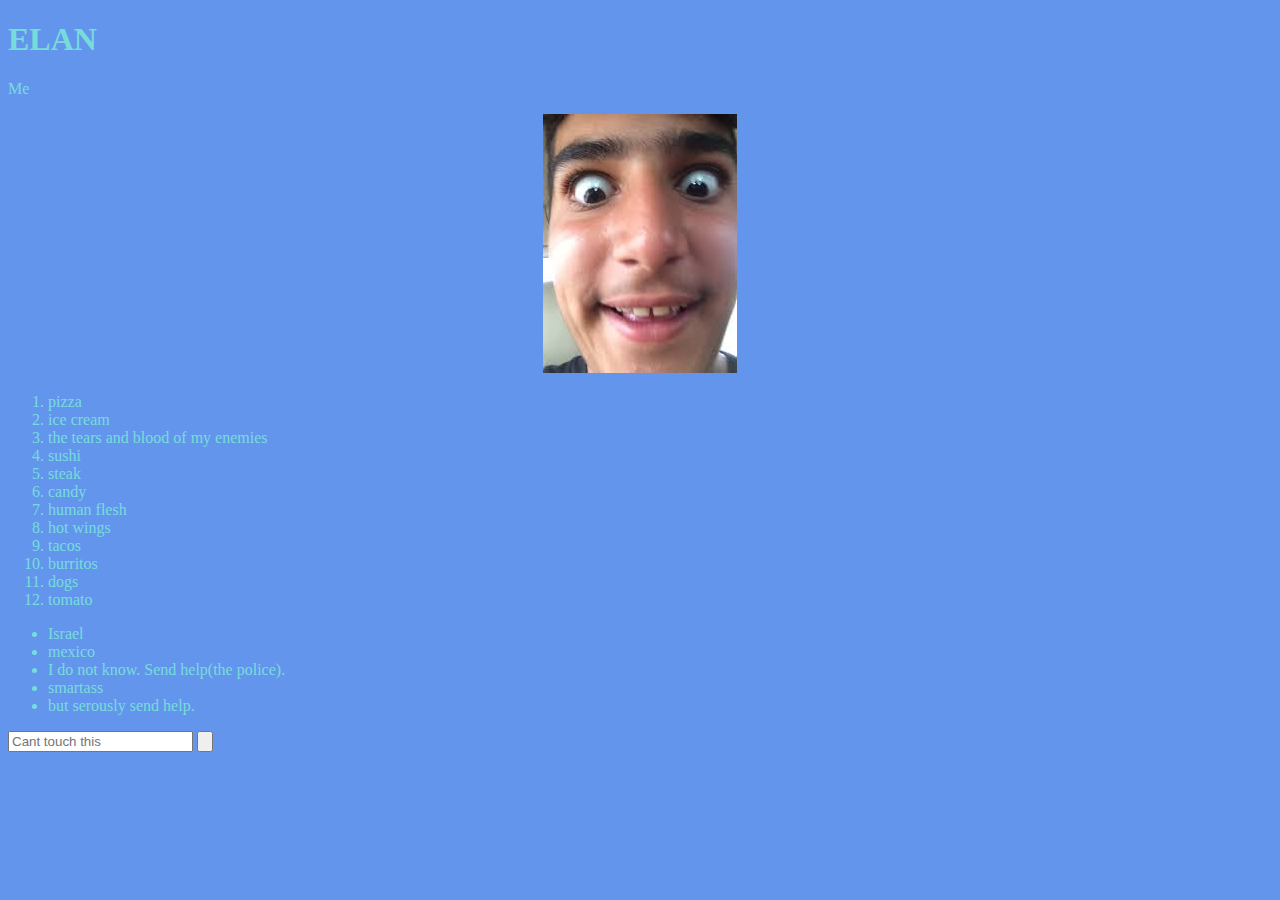
==== index.html @ f4e02478 "command" ====
<!DOCTYPE html>
    <html>

    <head>
        <title>Page Title</title>
        <link rel="stylesheet" type="text/css" href="index.css"/>
    </head>

    <body>
        <h1 id= "elan ">
               ELAN
        </h1>
      
        <p>
            Me
            <center>
                <img src="[data-uri]">
                </img>
            </center>
            
       
        </p>
                <ol>
                    <li>
                        pizza
                    </li>
                        <li>ice cream</li>
                        <li>the tears and blood of my enemies</li>
                        <li>sushi</li>
                        <li> steak</li>
                        <li>candy</li>
                        <li>human flesh</li>
                        <li>hot wings</li>
                        <li>tacos</li>
                        <li>burritos</li>
                        <li>dogs</li>
                        <li>tomato</li>
                    </ol>
                    <ul>
                        <li>
                            Israel
                        </li>
                        <li>
                            mexico
                        </li>
                        <li>
                            I do not know. Send help(the police).
                        </li>
                        <li>
                            smartass
                        </li>
                        <li>
                            but serously send help. 
                        </li>
                    </ul>
                    <input type="text" placeholder="Cant touch this" />
                    <input type="button"/>
            
        </p>


    </body>

    </html>
---- index.css ----
#elan {
    color: darkcyan;
}
body{
    color: rgba(123, 241, 212, 0.795);
    background: cornflowerblue;
    ba
}
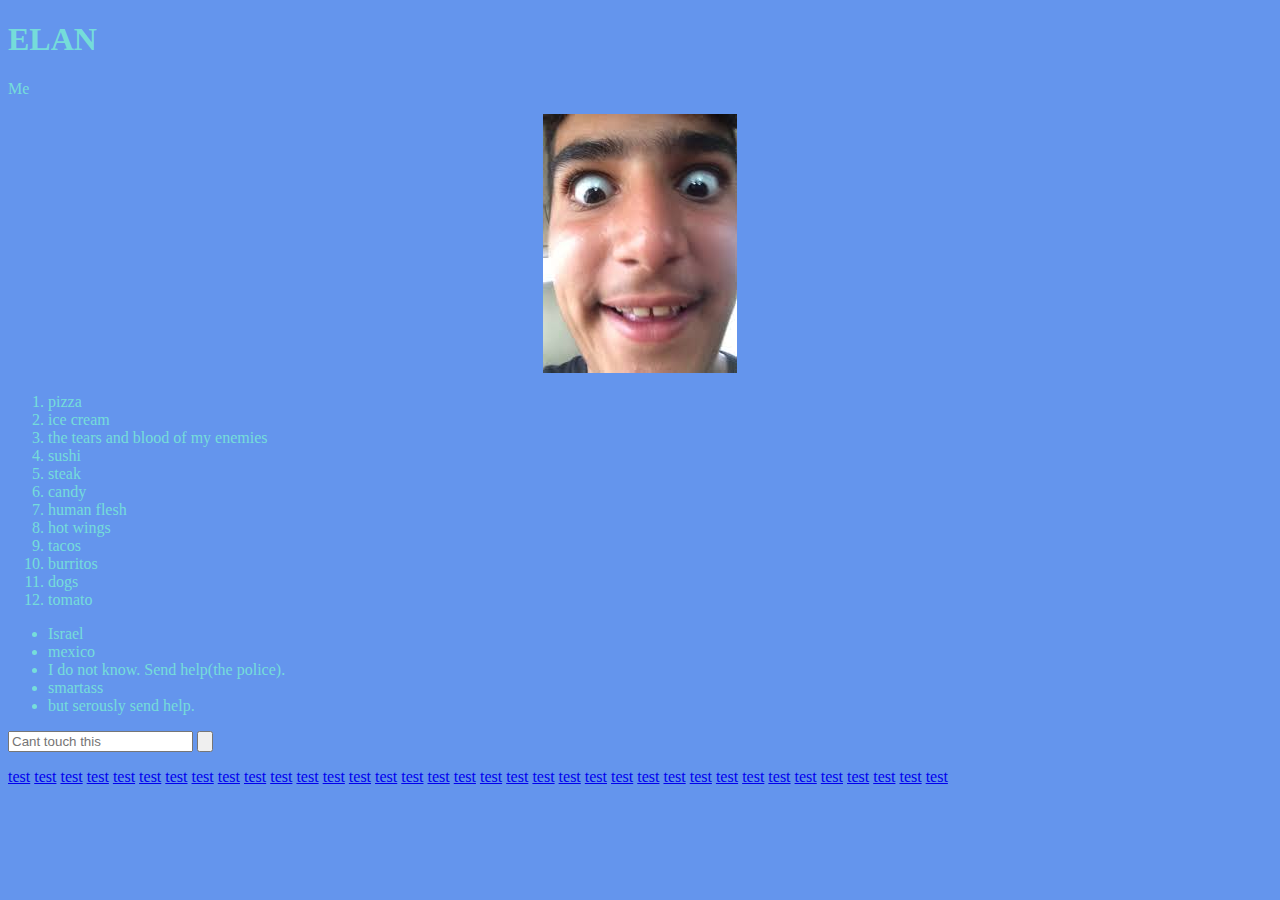
==== commit 447eb8cf: "navbar" ====
--- a/index.html
+++ b/index.html
@@ -61,4 +61,49 @@
 
     </body>
 
+    <script>
+        var i = 100;
+        console.log(i)
+    </script>
+    <script src=""></script>
+    <script src="./index.js"></script>
+
+
+    <a href = "Navbar/index.html">test</a>
+    <a href = "Navbar/index.html">test</a>
+    <a href = "Navbar/index.html">test</a>
+    <a href = "Navbar/index.html">test</a>
+    <a href = "Navbar/index.html">test</a>
+    <a href = "Navbar/index.html">test</a>
+    <a href = "Navbar/index.html">test</a>
+    <a href = "Navbar/index.html">test</a>
+    <a href = "Navbar/index.html">test</a>
+    <a href = "Navbar/index.html">test</a>
+    <a href = "Navbar/index.html">test</a>
+    <a href = "Navbar/index.html">test</a>
+    <a href = "Navbar/index.html">test</a>
+    <a href = "Navbar/index.html">test</a>
+    <a href = "Navbar/index.html">test</a>
+    <a href = "Navbar/index.html">test</a>
+    <a href = "Navbar/index.html">test</a>
+    <a href = "Navbar/index.html">test</a>
+    <a href = "Navbar/index.html">test</a>
+    <a href = "Navbar/index.html">test</a>
+    <a href = "Navbar/index.html">test</a>
+    <a href = "Navbar/index.html">test</a>
+    <a href = "Navbar/index.html">test</a>
+    <a href = "Navbar/index.html">test</a>
+    <a href = "Navbar/index.html">test</a>
+    <a href = "Navbar/index.html">test</a>
+    <a href = "Navbar/index.html">test</a>
+    <a href = "Navbar/index.html">test</a>
+    <a href = "Navbar/index.html">test</a>
+    <a href = "Navbar/index.html">test</a>
+    <a href = "Navbar/index.html">test</a>
+    <a href = "Navbar/index.html">test</a>
+    <a href = "Navbar/index.html">test</a>
+    <a href = "Navbar/index.html">test</a>
+    <a href = "Navbar/index.html">test</a>
+    <a href = "Navbar/index.html">test</a>
+    
     </html>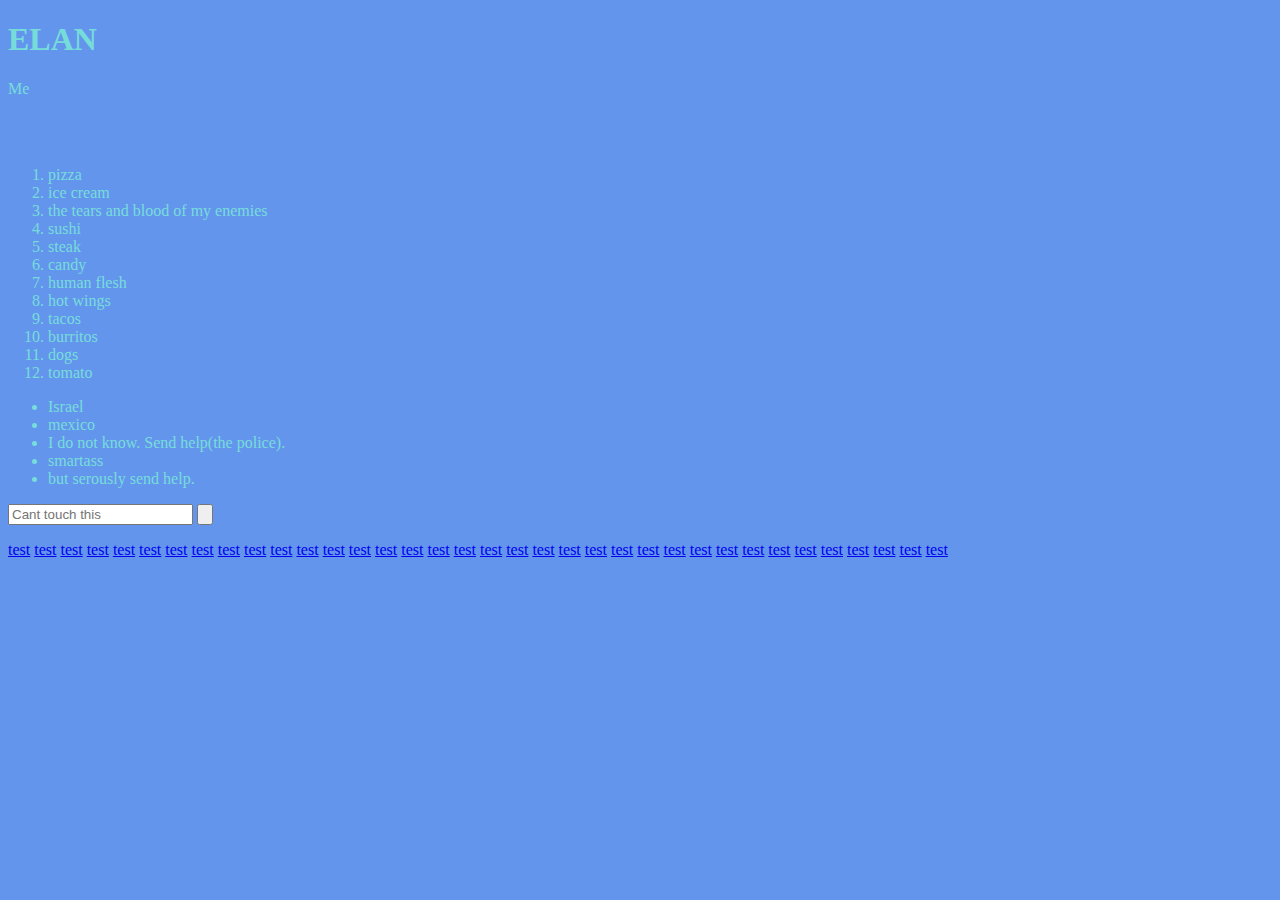
==== commit 836f8d8e: "new js" ====
--- a/index.html
+++ b/index.html
@@ -14,9 +14,9 @@
         <p>
             Me
             <center>
-                <img src="[data-uri]">
-                </img>
+                 <img id= pic"url" ="https://lh6.googleusercontent.com/-KiUKOeM2frQ/T5C1Tw3mT7I/AAAAAAAAALA/L75xdMyEKm0/w1452-h1478/test.jpg"/>
             </center>
+            <marquee behavior="hello" direction="left"></marquee>
             
        
         </p>
@@ -106,4 +106,5 @@
     <a href = "Navbar/index.html">test</a>
     <a href = "Navbar/index.html">test</a>
     
+    
     </html>--- a/index.css
+++ b/index.css
@@ -1,5 +1,5 @@
 #elan {
-    color: darkcyan;
+    color: #10e0d654;
 }
 body{
     color: rgba(123, 241, 212, 0.795);
